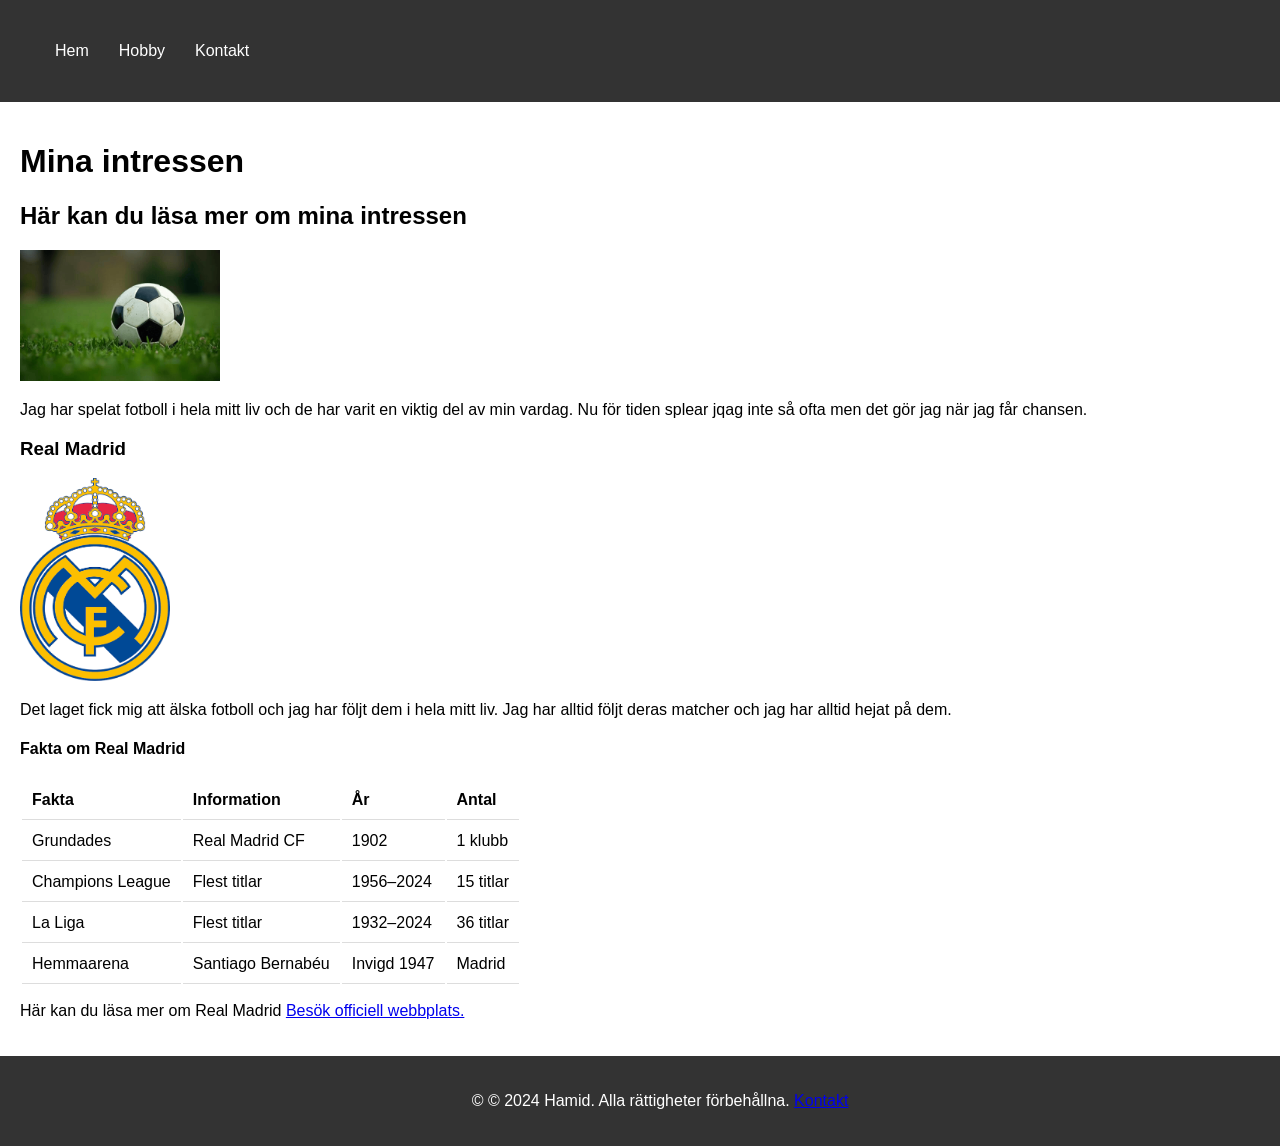
==== hobby.html @ 35ed9c7b "first commit" ====
<!doctype html>
<html lang="sv">
  <head>
    <meta charset="UTF-8" />
    <meta name="viewport" content="width=device-width, initial-scale=1.0" />
    <title>Document</title>
    <link rel="stylesheet" href="styles.css" />
  </head>

  <body>
    <header>
      <nav class="navbar">
        <ul>
          <li><a href="index.html">Hem</a></li>
          <li><a href="hobby.html">Hobby</a></li>
          <li><a href="kontakt.html">Kontakt</a></li>
        </ul>
      </nav>
    </header>
    <main>
      <h1>Mina intressen</h1>
      <h2>Här kan du läsa mer om mina intressen</h2>

      <img src="./images/football.png" alt="en boll i ett fotbollsplan" class="football" />

      <p>
        Jag har spelat fotboll i hela mitt liv och de har varit en viktig del av
        min vardag. Nu för tiden splear jqag inte så ofta men det gör jag när
        jag får chansen.
      </p>
      <h3>Real Madrid</h3>
      <img
        src="./images/Real-madrid.png"
        alt=" en bild på Real Madrid logga"
        class="real-madrid"
      />
      <p>
        Det laget fick mig att älska fotboll och jag har följt dem i hela mitt
        liv. Jag har alltid följt deras matcher och jag har alltid hejat på dem.
      </p>
      <h4>Fakta om Real Madrid</h4>
      <table>
        <thead>
          <tr>
            <th>Fakta</th>
            <th>Information</th>
            <th>År</th>
            <th>Antal</th>
          </tr>
        </thead>

        <tbody>
          <tr>
            <td>Grundades</td>
            <td>Real Madrid CF</td>
            <td>1902</td>
            <td>1 klubb</td>
          </tr>

          <tr>
            <td>Champions League</td>
            <td>Flest titlar</td>
            <td>1956–2024</td>
            <td>15 titlar</td>
          </tr>

          <tr>
            <td>La Liga</td>
            <td>Flest titlar</td>
            <td>1932–2024</td>
            <td>36 titlar</td>
          </tr>

          <tr>
            <td>Hemmaarena</td>
            <td>Santiago Bernabéu</td>
            <td>Invigd 1947</td>
            <td>Madrid</td>
          </tr>
        </tbody>
      </table>
      <p>
        Här kan du läsa mer om Real Madrid
        <a
          href="https://www.realmadrid.com"
          target="_blank"
          rel="noopener noreferrer"
          >Besök officiell webbplats.</a
        >
      </p>
    </main>
    <footer>
      <p>
        &copy; © 2024 Hamid. Alla rättigheter förbehållna.
        <a href="kontakt.html">Kontakt</a>
      </p>
    </footer>
  </body>
</html>
---- styles.css ----
body {
  font-family: Arial, sans-serif;
  margin: 0;
  padding: 0;
  min-height: 100vh;
  display: flex;
  flex-direction: column;

  /*background-color: #1e1e1e;*/
}
.navbar {
  background-color: #333;

  height: 100%;
  display: flex;
}
.navbar nav {
  width: fit-content;
  height: 100%;
}
.navbar ul {
  list-style: none;
  display: flex;
}
.navbar ul li {
  display: inline;
  float: left;
}
.navbar ul li a {
  color: white;
  text-decoration: none;
  line-height: 70px;
  padding: 0 15px;
  display: block;
}
main {
  padding: 20px;
  flex: 1;
}
.profile-image {
  width: 200px;
  border-radius: 50%;
}
.football {
  width: 200px;
  height: auto;
}
.real-madrid {
  width: 150px;
  height: auto;
}
footer {
  background-color: #333;
  color: white;
  text-align: center;
  padding: 20px;
  width: 100%;
}
th,
td {
  padding: 10px;
  text-align: left;
  border-bottom: 1px solid #ddd;
}
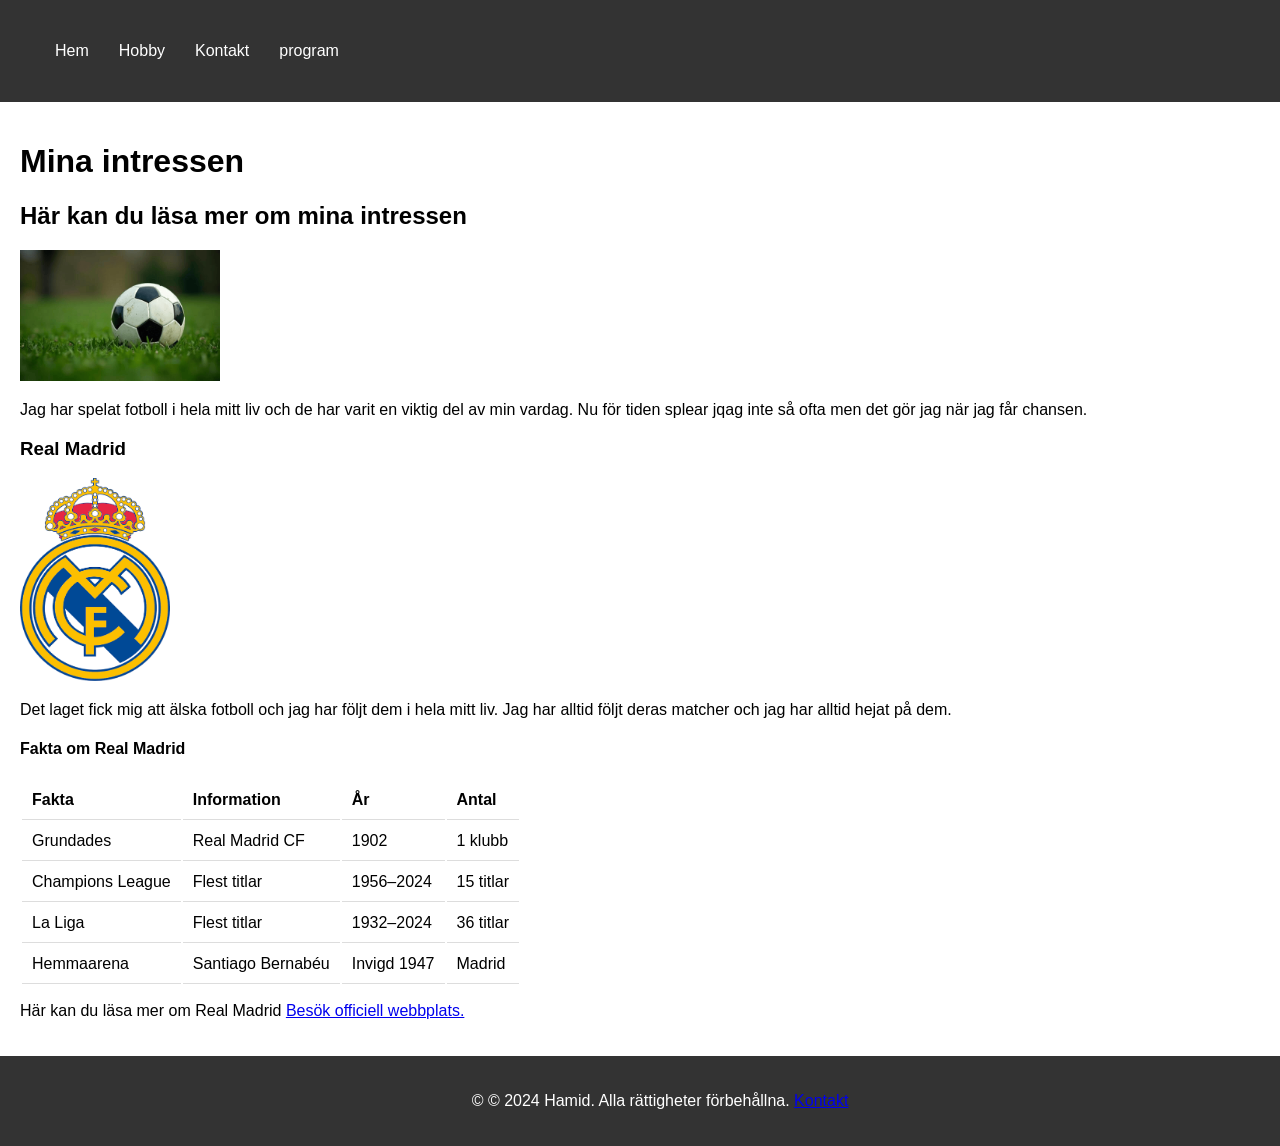
==== commit 885b2523: "laggt till varcel i readme.md" ====
--- a/hobby.html
+++ b/hobby.html
@@ -3,7 +3,7 @@
   <head>
     <meta charset="UTF-8" />
     <meta name="viewport" content="width=device-width, initial-scale=1.0" />
-    <title>Document</title>
+    <title>Hobby</title>
     <link rel="stylesheet" href="styles.css" />
   </head>
 
@@ -14,8 +14,10 @@
           <li><a href="index.html">Hem</a></li>
           <li><a href="hobby.html">Hobby</a></li>
           <li><a href="kontakt.html">Kontakt</a></li>
+          <li><a href="program.html">program</a></li>
         </ul>
       </nav>
+
     </header>
     <main>
       <h1>Mina intressen</h1>
